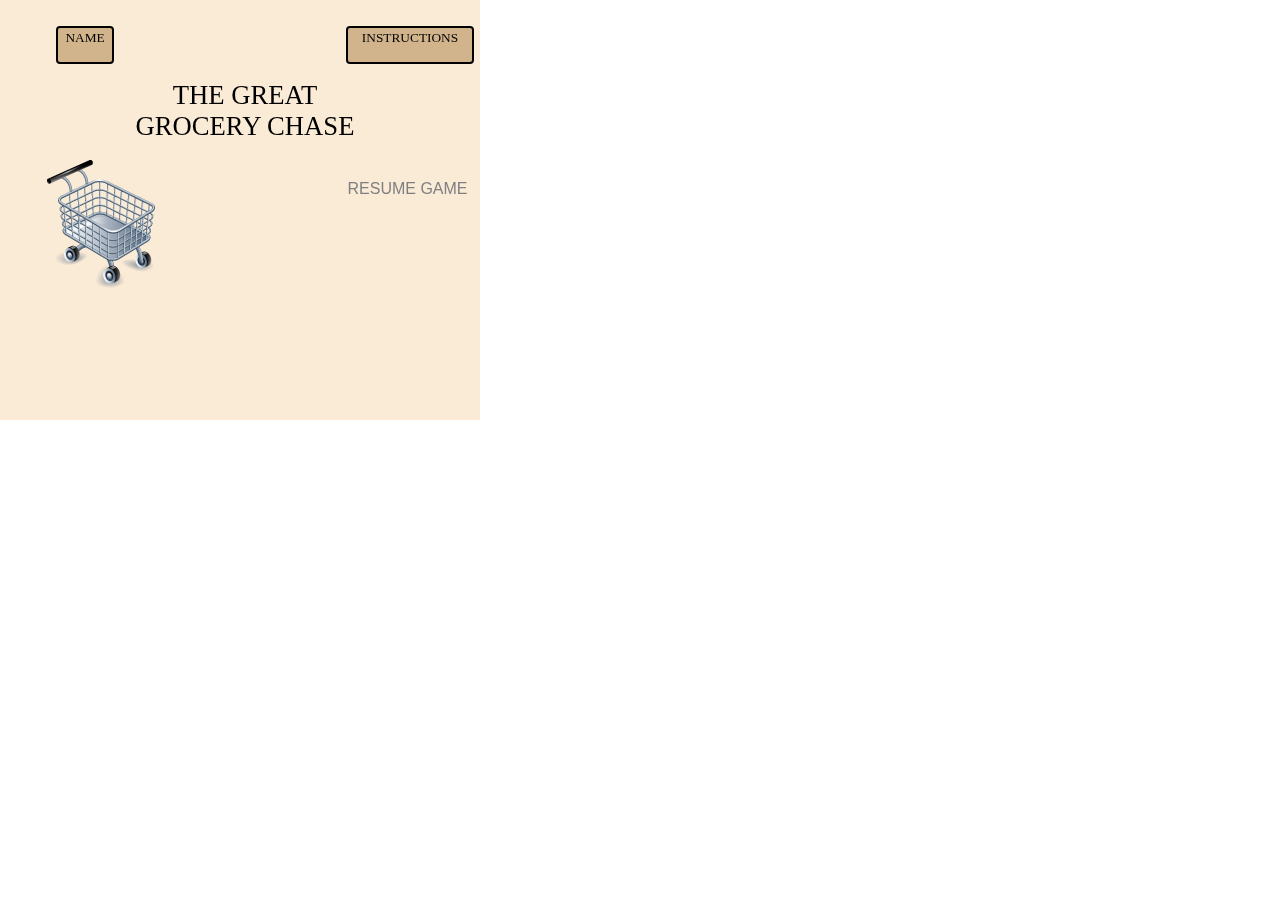
==== index.html @ 05fc47e8 "updated css and index with class myButtons" ====
<!DOCTYPE html>

<html>
  <head>
    <meta http-equiv="Content-Type" content="text/html;charset=UTF-8" />
    <title>Grocery Dash</title>

    <!-- Required jQTouch files -->
    <script src="jqtouch/jquery.1.3.2.min.js" type="text/javascript" charset="utf-8"></script>
    <script src="jqtouch/jqtouch.min.js" type="application/x-javascript" charset="utf-8"></script>
    <script src="js/grocerydash.js" type="application/x-javascript" charset="utf-8"></script>

    <link rel="stylesheet" type="text/css" href="jqtouch/jqtouch.css" />
    <!--<link rel="stylesheet" type="text/css" href="themes/apple/theme.css" />-->
    <link rel="stylesheet" type="text/css" href="css/grocerydash.css" />
  </head>

  <body>

  <div id="firstBackground" class="background">
      <div id="inputName" class="myButtons" onclick="nameWasTapped()"><span class="username">NAME</span></div>
      <div id="instructions" class="myButtons" onclick="instructionsWasTapped()">INSTRUCTIONS</div>
      <div id="title">THE GREAT GROCERY CHASE</div>
      <div id="resumeGame" class="resumeGame" onclick="resumeWasTapped()">RESUME GAME</div>
      <div id="cart1" class="cart" onclick="cartWasTapped()"></div>
  </div>

  <div id="selectPeriod">
    <div class="background">
      <div class="toolbar"><h3>Fill <span class="username">Julie</span>'s Cart For</h3></div>
      <div id="oneDay" class="myButtons">One Day</div>
      <div id="oneWeek" class="myButtons">One Week</div>
      <div id="oneMonth" class="myButtons">One Month</div>
      <div id="cart2" class="cart" onclick="gotoaisle(0)"></div>
      <div><input type=button value="Back" onClick="history.go(-1)"></div>
      
    </div>
        
    
  </div>

  <div id="aisle">
    <div class="background">
      <div class="toolbar"><h3>Fill <span class="username">Julie</span>'s Cart With</h3></div>
      <div id="timer" class="myButtons">Timer</div>
      <div id="items">ITEMS</div>
      <div id="score" class="score">SCORE</div>
      <div id="cart3" class="cart" onclick="gotoaisle(nextaisle)"></div>
    </div>
  </div>

  <div id="checkout">
    <div class="background">
      <div class="toolbar"><h3><span class="username">Julie</span>'s grocery chase</h3></div>
      <div id="bonusRound" class="myButtons" onclick="bonusroundWasTapped()">BONUS ROUND</div>
      <div id="finalScore" class="myButtons">FINAL SCORE:</div>
      <div id="finalTime" class="myButtons">FINAL TIME:</div>
      <div id="finalList" class="myButtons">FINAL LIST:</div>
      <!--<div class="score" id="score1">0 3 1 2 1 </div>-->
      <div id="cart7" class="cart"></div>
    </div>
  </div>

  <div id="mysterybonusround">
    <div class="background">
      <div class="toolbar"><h3>Julie's grocery chase</h3></div>
      <!-- <div id="bonusRound">BONUS ROUND</div> -->
    </div>
  </div>

  </body>

</html>
---- jqtouch/jqtouch.css ----
* {
    margin: 0;
    padding: 0;
}
a {
    -webkit-tap-highlight-color: rgba(0,0,0,0);
}

body {
    overflow-x: hidden;
    -webkit-user-select: none;
    -webkit-text-size-adjust: none;
    font-family: Helvetica;
    -webkit-perspective: 800;
    -webkit-transform-style: preserve-3d;
}
.selectable, input, textarea {
    -webkit-user-select: auto;
}
body > * {
    -webkit-backface-visibility: hidden;
    -webkit-box-sizing: border-box;
    display: none;
    position: absolute;
    left: 0;
    width: 100%;
    -webkit-transform: translate3d(0,0,0) rotate(0) scale(1);
    min-height: 420px !important;
}
body.fullscreen > * {
    min-height: 460px !important;
}
body.fullscreen.black-translucent > * {
    min-height: 480px !important;
}
body.landscape > * {
    min-height: 320px;
}
body > .current {
    display: block !important;
}

.in, .out {
	-webkit-animation-timing-function: ease-in-out;
	-webkit-animation-duration: 350ms;
}

.slide.in {
	-webkit-animation-name: slideinfromright;
}

.slide.out {
	-webkit-animation-name: slideouttoleft;
}

.slide.in.reverse {
	-webkit-animation-name: slideinfromleft;
}

.slide.out.reverse {
	-webkit-animation-name: slideouttoright;
}

@-webkit-keyframes slideinfromright {
    from { -webkit-transform: translateX(100%); }
    to { -webkit-transform: translateX(0); }
}

@-webkit-keyframes slideinfromleft {
    from { -webkit-transform: translateX(-100%); }
    to { -webkit-transform: translateX(0); }
}

@-webkit-keyframes slideouttoleft {
    from { -webkit-transform: translateX(0); }
    to { -webkit-transform: translateX(-100%); }
}

@-webkit-keyframes slideouttoright {
    from { -webkit-transform: translateX(0); }
    to { -webkit-transform: translateX(100%); }
}

@-webkit-keyframes fadein {
    from { opacity: 0; }
    to { opacity: 1; }
}

@-webkit-keyframes fadeout {
    from { opacity: 1; }
    to { opacity: 0; }
}

.fade.in {
	z-index: 10;
	-webkit-animation-name: fadein;
}
.fade.out {
	z-index: 0;
}

.dissolve.in {
	-webkit-animation-name: fadein;
}

.dissolve.out {
	-webkit-animation-name: fadeout;	
}



.flip {
	-webkit-animation-duration: .65s;
}

.flip.in {
	-webkit-animation-name: flipinfromleft;
}

.flip.out {
	-webkit-animation-name: flipouttoleft;
}

/* Shake it all about */

.flip.in.reverse {
	-webkit-animation-name: flipinfromright;
}

.flip.out.reverse {
	-webkit-animation-name: flipouttoright;
}

@-webkit-keyframes flipinfromright {
    from { -webkit-transform: rotateY(-180deg) scale(.8); }
    to { -webkit-transform: rotateY(0) scale(1); }
}

@-webkit-keyframes flipinfromleft {
    from { -webkit-transform: rotateY(180deg) scale(.8); }
    to { -webkit-transform: rotateY(0) scale(1); }
}

@-webkit-keyframes flipouttoleft {
    from { -webkit-transform: rotateY(0) scale(1); }
    to { -webkit-transform: rotateY(-180deg) scale(.8); }
}

@-webkit-keyframes flipouttoright {
    from { -webkit-transform: rotateY(0) scale(1); }
    to { -webkit-transform: rotateY(180deg) scale(.8); }
}

.slideup.in {
	-webkit-animation-name: slideup;
	z-index: 10;
}

.slideup.out {
	-webkit-animation-name: dontmove;
	z-index: 0;
}

.slideup.out.reverse {
	z-index: 10;
	-webkit-animation-name: slidedown;
}

.slideup.in.reverse {
	z-index: 0;
	-webkit-animation-name: dontmove;
}


@-webkit-keyframes slideup {
    from { -webkit-transform: translateY(100%); }
    to { -webkit-transform: translateY(0); }
}

@-webkit-keyframes slidedown {
    from { -webkit-transform: translateY(0); }
    to { -webkit-transform: translateY(100%); }
}



/* Hackish, but reliable. */

@-webkit-keyframes dontmove {
    from { opacity: 1; }
    to { opacity: 1; }
}

.swap {
	-webkit-transform: perspective(800);
	-webkit-animation-duration: .7s;
}
.swap.out {
	-webkit-animation-name: swapouttoleft;
}
.swap.in {
	-webkit-animation-name: swapinfromright;
}
.swap.out.reverse {
	-webkit-animation-name: swapouttoright;
}
.swap.in.reverse {
	-webkit-animation-name: swapinfromleft;
}


@-webkit-keyframes swapouttoright {
    0% {
        -webkit-transform: translate3d(0px, 0px, 0px) rotateY(0deg);
        -webkit-animation-timing-function: ease-in-out;
    }
    50% {
        -webkit-transform: translate3d(-180px, 0px, -400px) rotateY(20deg);
        -webkit-animation-timing-function: ease-in;
    }
    100% {
        -webkit-transform:  translate3d(0px, 0px, -800px) rotateY(70deg);
    }
}

@-webkit-keyframes swapouttoleft {
    0% {
        -webkit-transform: translate3d(0px, 0px, 0px) rotateY(0deg);
        -webkit-animation-timing-function: ease-in-out;
    }
    50% {
        -webkit-transform:  translate3d(180px, 0px, -400px) rotateY(-20deg);
        -webkit-animation-timing-function: ease-in;
    }
    100% {
        -webkit-transform: translate3d(0px, 0px, -800px) rotateY(-70deg);
    }
}

@-webkit-keyframes swapinfromright {
    0% {
        -webkit-transform: translate3d(0px, 0px, -800px) rotateY(70deg);
        -webkit-animation-timing-function: ease-out;
    }
    50% {
        -webkit-transform: translate3d(-180px, 0px, -400px) rotateY(20deg);
        -webkit-animation-timing-function: ease-in-out;
    }
    100% {
        -webkit-transform: translate3d(0px, 0px, 0px) rotateY(0deg);
    }
}

@-webkit-keyframes swapinfromleft {
    0% {
        -webkit-transform: translate3d(0px, 0px, -800px) rotateY(-70deg);
        -webkit-animation-timing-function: ease-out;
    }
    50% {
        -webkit-transform: translate3d(180px, 0px, -400px) rotateY(-20deg);
        -webkit-animation-timing-function: ease-in-out;
    }
    100% {
        -webkit-transform: translate3d(0px, 0px, 0px) rotateY(0deg);
    }
}

.cube {
    -webkit-animation-duration: .55s;
}

.cube.in {
	-webkit-animation-name: cubeinfromright;
    -webkit-transform-origin: 0% 50%;
}
.cube.out {
	-webkit-animation-name: cubeouttoleft;
    -webkit-transform-origin: 100% 50%;
}
.cube.in.reverse {
	-webkit-animation-name: cubeinfromleft;	
    -webkit-transform-origin: 100% 50%;
}
.cube.out.reverse {
	-webkit-animation-name: cubeouttoright;
    -webkit-transform-origin: 0% 50%;

}

@-webkit-keyframes cubeinfromleft {
	from {
        -webkit-transform: rotateY(-90deg) translateZ(320px);
        opacity: .5;
	}
    to {
        -webkit-transform: rotateY(0deg) translateZ(0);
        opacity: 1;
    }
}
@-webkit-keyframes cubeouttoright {
    from {
        -webkit-transform: rotateY(0deg) translateX(0);
        opacity: 1;
    }
    to {
        -webkit-transform: rotateY(90deg) translateZ(320px);
        opacity: .5;
    }
}
@-webkit-keyframes cubeinfromright {
    from {
        -webkit-transform: rotateY(90deg) translateZ(320px);
        opacity: .5;
    }
    to {
        -webkit-transform: rotateY(0deg) translateZ(0);
        opacity: 1;
    }
}
@-webkit-keyframes cubeouttoleft {
    from {
        -webkit-transform: rotateY(0deg) translateZ(0);
        opacity: 1;
    }
    to {
        -webkit-transform: rotateY(-90deg) translateZ(320px);
        opacity: .5;
    }
}




.pop {
	-webkit-transform-origin: 50% 50%;
}

.pop.in {
	-webkit-animation-name: popin;
	z-index: 10;
}

.pop.out.reverse {
	-webkit-animation-name: popout;
	z-index: 10;
}

.pop.in.reverse {
	z-index: 0;
	-webkit-animation-name: dontmove;
}

@-webkit-keyframes popin {
    from {
        -webkit-transform: scale(.2);
        opacity: 0;
    }
    to {
        -webkit-transform: scale(1);
        opacity: 1;
    }
}

@-webkit-keyframes popout {
    from {
        -webkit-transform: scale(1);
        opacity: 1;
    }
    to {
        -webkit-transform: scale(.2);
        opacity: 0;
    }
}
---- css/grocerydash.css ----
div.background
{
  height:320px;
  width:480px;
  color: #000000;
  background-color: #FAEBD7;
}

/* classes */
/* class attributes for all buttons that aren't their own class */
.myButtons
{
 position: absolute;
 background-color: #D2B48C;
 padding: 2px 2px 2px 2px;
 border-style: solid;
 border-width: 2px;
 border-color: #000000;
 text-align: center;
 font-size: 10pt;
 color: #000000;
 font-family: "Verdana";
 margin: 6px 4px 6px 6px;
 -webkit-border-radius: 4px;
}

.yourName
{
  position: absolute;
  height: 120px;
  width: 200px;
  background-color: orange;
  padding: 2px 2px 2px 2px;
  border-style: solid;
  border-width: 2px;
  border-color: #000000;
  font-size: 10pt;
  text-align: center;
  top: 80px;
  left: 150px;
  color: #000000;
  font-family: "Verdana"
  margin: 6px 4px 6px 6px;
  -webkit-border-radius: 4px;
}

.instructions1
{
  position: absolute;
  height: 120px;
  width: 200px;
  background-color: green;
  padding: 2px 2px 2px 2px;
  border-style: solid;
  border-width: 2px;
  border-color: #000000;
  font-size: 10pt;
  text-align: center;
  top: 40px;
  left: 250px;
  color: #000000;
  font-family: "Verdana"
  margin: 6px 4px 6px 6px;
  -webkit-border-radius: 4px;
}

div.resumeGame
{
  height: 128px;
  width: 175px;
  font-size: 12pt;
  text-align: center;
  color: #808080;
  font-family: "Verdana"
  margin: 6px 4px 6px 6px;
  -webkit-border-radius: 4px;
}

.score
{
 height: 128px;
 width: 220px;
 font-size: 13pt;
 position: absolute;
 background-color: #D2B48C;
 padding: 2px 2px 2px 2px;
 border-style: solid;
 border-width: 2px;
 border-color: #000000;
 text-align: center;
 color: #000000;
 font-family: "Verdana";
 margin: 6px 4px 6px 6px;
 -webkit-border-radius: 4px;
}

.cart
{
  position: absolute;
  background-image: url('../images/shoppingcart128rightface.png');
  height: 128px;
  width: 128px;
  top:160px;
  left: 40px;
}
.milkType
{
  height: 20px;
  width: 50px;
  left: 30px;
}
.item
{
  height: 20px;
  width: 50px;
  background-color: #D2B48C;
  padding: 2px 2px 2px 2px;
  border-style: solid;
  border-width: 2px;
  border-color: #000000;
  font-size: 8pt;
  text-align: center;
  color: #000000;
  font-family: "Verdana"
  margin: 6px 4px 6px 6px;
  -webkit-border-radius: 4px;
}

.milkList
{
  position: absolute;
  height: 80px;
  width: 60px;
  background-color: yellow;
  padding: 2px 2px 2px 2px;
  border-style: solid;
  border-width: 2px;
  border-color: #000000;
  font-size: 10pt;
  text-align: center;
  top: 40px;
  left: 50px;
  color: #000000;
  font-family: "Verdana"
  margin: 6px 4px 6px 6px;
  -webkit-border-radius: 4px;
}



/*ids */

/* uses class myButtons */
#inputName
{
  height: 30px;
  width: 50px;
  top: 20px;
  left: 50px;
}

/* uses class myButtons */
#instructions
{
  height: 30px;
  width: 120px;
  top:20px;
  left: 340px;
}

#title
{
  position: absolute;
  border-color: #000000;
  font-size: 20pt;
  top:80px;
  height: 100px;
  width: 250px;
  left: 120px;
  text-align: center;
  color: #000000;
  font-family: "Verdana"
}

/* uses class resumeGame */

#resumeGame
{
  position: absolute;
  top: 180px;
  left: 320px;
}

/* uses class score */
#score, #score1
{
  position: absolute;
  top: 243px;
  left: 47px;
}

/* uses class myButtons */
#oneDay
{
  height: 30px;
  width: 80px;
  top:30px;
  left: 120px;
}
/* uses class myButtons */
#oneWeek
{
  height: 30px;
  width: 80px;
  top:30px;
  left: 240px;
}
/* uses class myButtons */
#oneMonth
{
  height: 30px;
  width: 80px;
  top:30px;
  left: 360px;
}

/* uses class myButtons */
#timer
{
  height: 10px;
  width: 30px;
  font-size: 6pt;
  top: 10px;
  left: 360px;
}

/* uses class store */
#score
{
  height: 10px;
  width: 30px;
  font-size: 6pt;
  top: 30px;
  left: 360px;
}

/* button to go to bonus round. uses class myButtons */
#bonusRound
{
  height: 25px;
  width: 70px;
  font-size: 8pt;
  top: 10px;
  left: 370px;
}

/* the final score box. uses class myButtons */
#finalScore
{
  height: 25px;
  width: 150px;
  font-size: 8pt;
  text-align: left;
  top: 40px;
  left: 150px;
}
/*the final time box uses class myButtons */
#finalTime
{
  height: 25px;
  width:150px;
  text-align: left;
  top:70px;
  left: 150px;
}

/* list of things put into cart uses class myButtons  */
#finalList
{
  height: 150px;
  width: 150px;
  font-size: 8pt;
  text-align: left;
  top:100px;
  left: 150px;
}
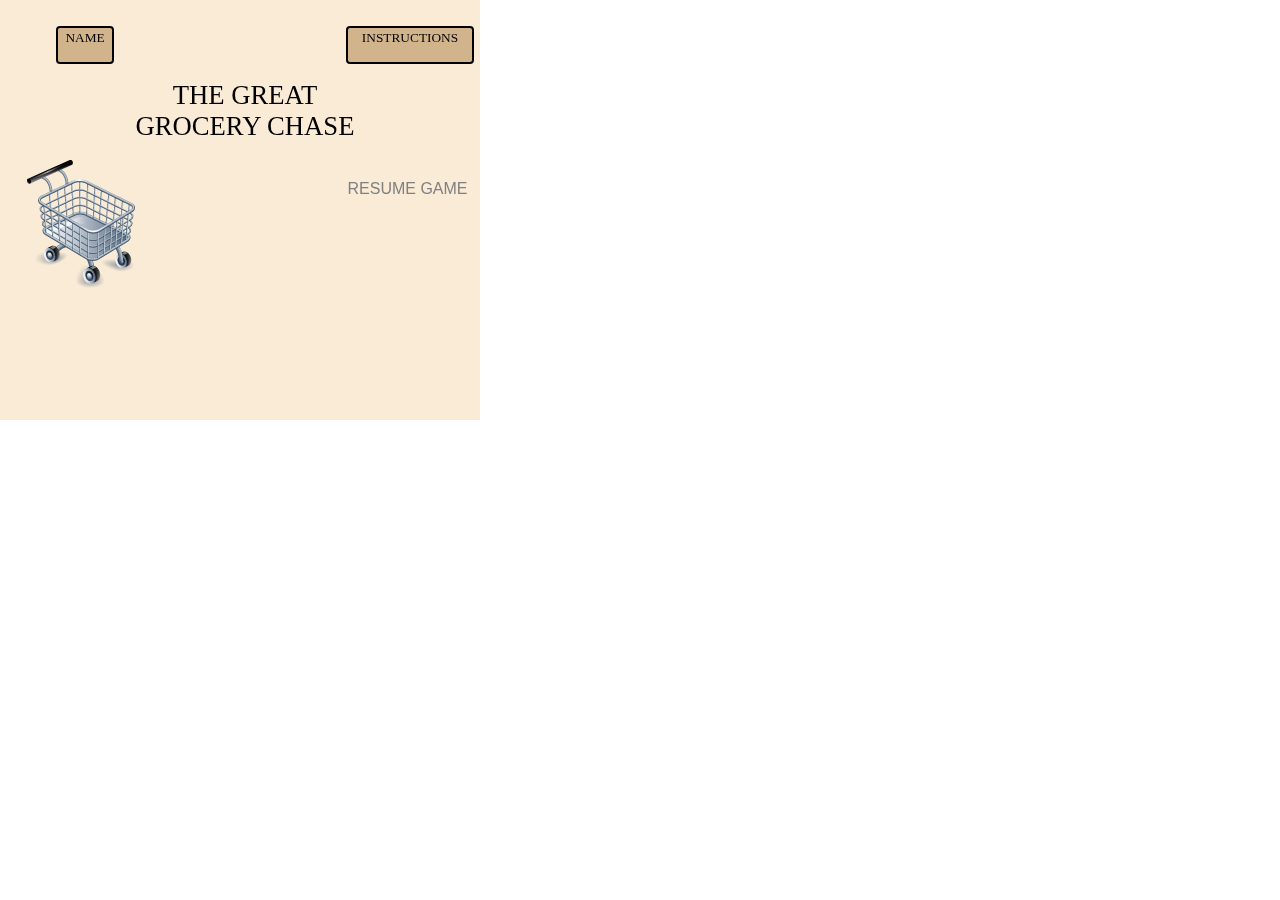
==== commit d577f759: "updated to make stuff work" ====
--- a/index.html
+++ b/index.html
@@ -3,6 +3,8 @@
 <html>
   <head>
     <meta http-equiv="Content-Type" content="text/html;charset=UTF-8" />
+    <meta name="viewport" content="width=device-width" />
+    
     <title>Grocery Dash</title>
 
     <!-- Required jQTouch files -->
@@ -22,13 +24,13 @@
       <div id="instructions" class="myButtons" onclick="instructionsWasTapped()">INSTRUCTIONS</div>
       <div id="title">THE GREAT GROCERY CHASE</div>
       <div id="resumeGame" class="resumeGame" onclick="resumeWasTapped()">RESUME GAME</div>
-      <div id="cart1" class="cart" onclick="cartWasTapped()"></div>
+      <div class="cart" onclick="cartWasTapped()"></div>
   </div>
 
   <div id="selectPeriod">
     <div class="background">
       <div class="toolbar"><h3>Fill <span class="username">Julie</span>'s Cart For</h3></div>
-      <div id="oneDay" class="myButtons">One Day</div>
+      <div id="oneDay" class="myButtons" onclick="oneDayWasTapped()">One Day</div>
       <div id="oneWeek" class="myButtons">One Week</div>
       <div id="oneMonth" class="myButtons">One Month</div>
       <div id="cart2" class="cart" onclick="gotoaisle(0)"></div>
@@ -40,8 +42,9 @@
   </div>
 
   <div id="aisle">
-    <div class="background">
-      <div class="toolbar"><h3>Fill <span class="username">Julie</span>'s Cart With</h3></div>
+    <div class="background" >
+      <div class="toolbar"><h3>Add to <span class="username">Julie</span>'s Cart:</h3></div>
+      <div id="aisle_bg"> </div>
       <div id="timer" class="myButtons">Timer</div>
       <div id="items">ITEMS</div>
       <div id="score" class="score">SCORE</div>
--- a/css/grocerydash.css
+++ b/css/grocerydash.css
@@ -50,7 +50,7 @@
   position: absolute;
   height: 120px;
   width: 200px;
-  background-color: green;
+  background-color: #D2B48C;
   padding: 2px 2px 2px 2px;
   border-style: solid;
   border-width: 2px;
@@ -64,7 +64,37 @@
   margin: 6px 4px 6px 6px;
   -webkit-border-radius: 4px;
 }
-
+.itemlist
+{
+  position: absolute;
+  height: 30px;
+  width: 160px;
+  background-color: #D2B48C;
+  padding: 2px 2px 2px 2px;
+  border-style: solid;
+  border-width: 2px;
+  border-color: #000000;
+  font-size: 10pt;
+  text-align: center;
+  top: 40px;
+  left: 50px;
+  color: #000000;
+  font-family: "Verdana"
+  margin: 6px 4px 6px 6px;
+  -webkit-border-radius: 4px;
+}
+
+#Organic
+{
+ top 60px;
+ font-size=12pt;
+}
+
+#Regular
+{
+  font-size=12pt;
+  top: 80px;
+}
 div.resumeGame
 {
   height: 128px;
@@ -102,8 +132,27 @@
   height: 128px;
   width: 128px;
   top:160px;
-  left: 40px;
-}
+  left: 20px;
+  -webkit-transition-property: left;
+  -webkit-transition-duration: 2s;
+}
+
+.cart_moved
+{
+  left: 480px;
+}
+
+.cartBounce
+{
+  top: 80px;
+}
+
+.cart_invisible
+{
+  visibility:hidden;
+}
+
+
 .milkType
 {
   height: 20px;
@@ -126,8 +175,32 @@
   margin: 6px 4px 6px 6px;
   -webkit-border-radius: 4px;
 }
-
+#items
+{
+ z-index:100;
+
+}
 .milkList
+{
+  position: absolute;
+  height: 100px;
+  width: 160px;
+  background-color: #D2B48C;
+  padding: 2px 2px 2px 2px;
+  border-style: solid;
+  border-width: 2px;
+  border-color: #000000;
+  font-size: 10pt;
+  text-align: center;
+  top: 40px;
+  left: 50px;
+  color: #000000;
+  font-family: "Verdana"
+  margin: 6px 4px 6px 6px;
+  -webkit-border-radius: 4px;
+}
+
+.listClicked
 {
   position: absolute;
   height: 80px;
@@ -145,9 +218,8 @@
   font-family: "Verdana"
   margin: 6px 4px 6px 6px;
   -webkit-border-radius: 4px;
-}
-
-
+
+}
 
 /*ids */
 
@@ -183,6 +255,16 @@
   font-family: "Verdana"
 }
 
+#aisle_bg
+{
+  position: absolute;
+  top:80px;
+  left: 100px;
+  width: 320px;
+  height: 240px ;
+  background-color: red;
+}
+
 /* uses class resumeGame */
 
 #resumeGame
@@ -235,7 +317,7 @@
   left: 360px;
 }
 
-/* uses class store */
+/* uses class score */
 #score
 {
   height: 10px;
@@ -283,7 +365,7 @@
   font-size: 8pt;
   text-align: left;
   top:100px;
-  left: 150px;
-}
-
-
+left: 150px;
+}
+
+
